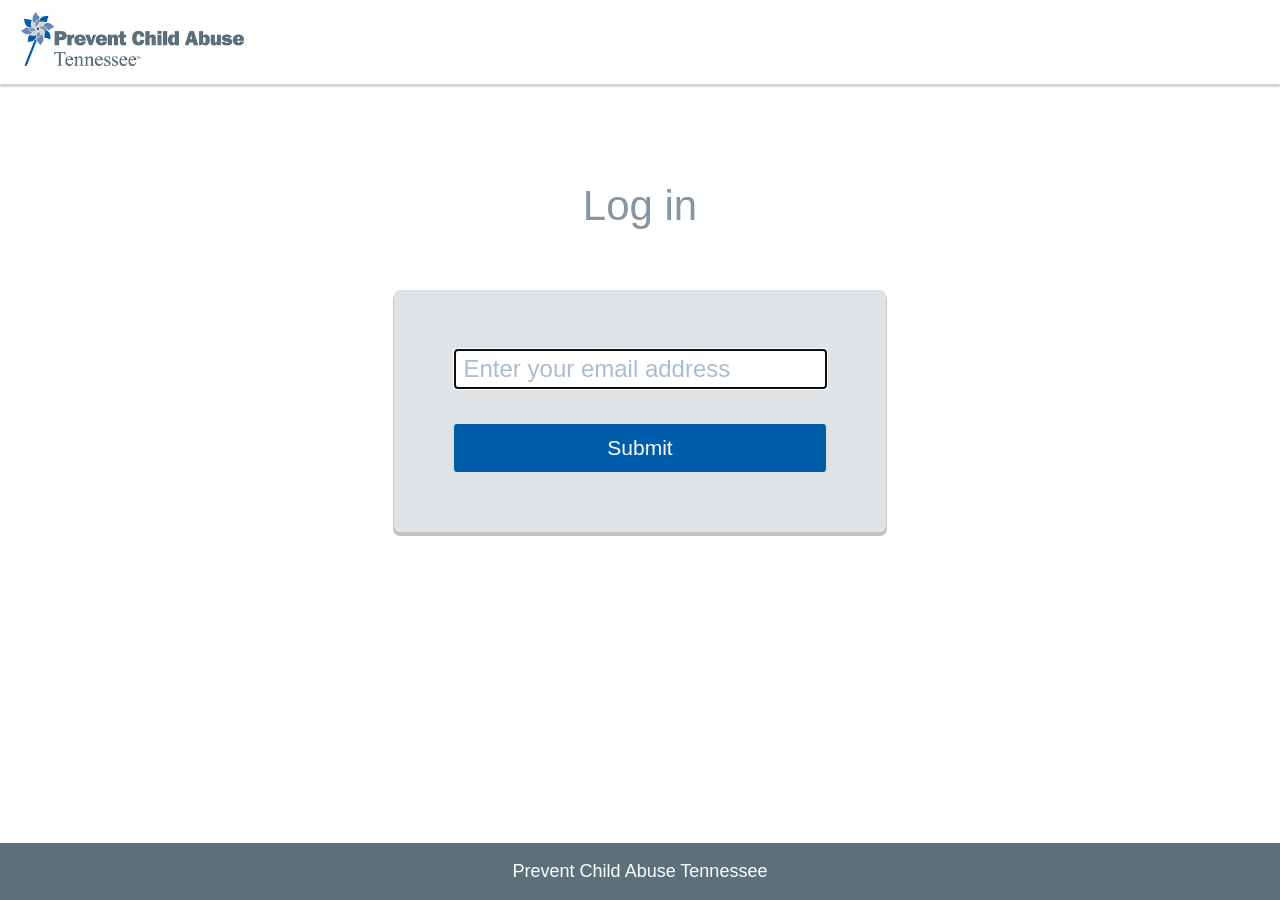
==== html/index.html @ da8a9874 "Merge remote-tracking branch 'upstream/master' Syncing with project files" ====
<!DOCTYPE html>
<html lang="en">
<head>
    <meta charset="UTF-8">
    <link rel="stylesheet" type="text/css" href="css/app.css" media="screen" />
    <title>PCAT inventory</title>
</head>
<body>

    <nav>
        <a href="http://www.pcat.org/">
            <img src="img/PCA-Logo_TN_2C_sm.jpg" alt="PCAT logo" class="pcat-logo">
        </a>

        <ul>

        </ul>
    </nav>

    <section>
        <div class="section-body">
            <h1>
                Log in
            </h1>

            <div class="login-card">
                <form class="login-form">
                    <input type="email"
                           class="login-input"
                           value=""
                           spellcheck="false"
                           name="Email"
                           placeholder="Enter your email address"
                           autofocus>
                    <button name="submit" class="button big-button affirmative">
                        Submit
                    </button>
                </form>

            </div>

        </div>
    </section>

    <footer>
        Prevent Child Abuse Tennessee
    </footer>

</body>
</html>
---- html/css/app.css ----
/*colors-from-logo: */
/*  dark-blue: #005dab; */
/*  medium-blue: #6286c4; */
/*  dark-gray: #5c707b; */
/*  medium-gray: #8595a2; */
/*  light-gray: #cdd6dd; */

html {
    font: 12px "Helvetica", sans-serif;
}

/*body {*/
    /*background-color: #f7fafc;                  /!* lighter than pcat light gray *!/*/
    /*background-color: #e0f1fe;                  /!* lighter than pcat dark blue *!/*/
/*}*/

/*.white-page {*/
    /*background-color: white;*/
/*}*/

h1 {
    font-weight: normal;
    font-size: 3.5rem;
    /*color: lightslategray;            /!* intuition *!/*/
    /*color: #76757f;                   /!* intuition *!/*/
    /*color: #5c707b;                   /!* pcat dark gray *!/*/
    color: #8595a2;                 /* pcat medium gray */
    text-align: center;
    padding: 0;
    margin: 5rem 2rem;
}

h2 {
    font-weight: normal;
    font-size: 2.25rem;
    color: #5c707b;                 /* pcat dark gray */
    text-align: center;
    line-height: 3rem;
    padding: 0;
    margin: 4rem 1rem .5rem 1rem;
}

h3 {
    font-weight: normal;
    font-size: 2rem;
    color: #8595a2;                 /* pcat medium gray */
    text-align: center;
    line-height: 2.5rem;
    padding: 0;
    margin: 0 1rem 3rem 1rem;
}

h4 {
    font-weight: normal;
    font-size: 2rem;
    color: #005dab;                 /* pcat dark blue */
    text-align: center;
    line-height: 2.5rem;
    padding: 0;
    margin: 1rem 1rem 1rem 1rem;
}

nav {
    display: flex;
    justify-content: space-between;
    position: absolute;
    right: 0;
    top: 0;
    left: 0;
    padding: 1rem 0;
    /*background-color: #cbcbcb;        /!* intuition *!/*/
    background-color: white;
    box-shadow: 0 .25rem .15rem 0 #d4d4d4;
}

.nav-list {
    display: flex;
    list-style-type: none;
    align-self: center;
    z-index: 1;
}

.nav-list li a {
    padding: 0 .5rem;
    /*text-decoration: none;*/
}

.pcat-logo {
    height: 4.5rem;
    padding: 0 0 .25rem 1.75rem;
}

section {
    position: relative;
    top: 2.5rem;
    left: 0;
    padding-top: 5rem;
    /*display: flex;*/
    /*justify-content: center;*/
    /*align-items: center;*/
}

.section-body {
    display: flex;
    flex-direction: column;
    /*justify-content: center;*/
    align-items: center;
    padding: 2rem .5rem;
}

.login-card {
    /*height: 30rem;*/
    /*width: 45rem;*/
    /*background-color: #eaeaea;                    /!* intuition *!/*/
    /*background-color: #cdd6dd;                    /!* pcat light gray *!/*/
    background-color: #e0e3e5;                  /* lighter than pcat light gray */
    /*border: .125rem solid #e5e5e5;*/
    border-radius: .5rem;
    /*box-shadow: 0 .25rem .05rem 0 #d4d4d4;        /!* intuition *!/*/
    /*box-shadow: 0 .25rem .05rem 0 #8595a2;        /!* pcat medium gray *!/*/
    /*box-shadow: 0 .25rem .05rem .075rem #adbdca;  /!* lighter than pcat medium gray *!/*/
    box-shadow: 0 .25rem .05rem .075rem #c0c3c5;  /* intuition */
}

.login-form {
    display: flex;
    justify-content: center;
    align-items: center;
    flex-direction: column;
}

footer {
    font-size: 1.5rem;
    /*background-color: darkgray;                   /!* intuition *!/*/
    /*background-color: #545660;                    /!* intuition *!/*/
    background-color: #5c707b;                  /* pcat dark gray */
    color: white;
    position: absolute;
    right: 0;
    bottom: 0;
    left: 0;
    padding: 1.5rem;
    text-align: center;
}

.login-input {
    font-size: 2rem;
    height: 3rem;
    width: 30rem;
    margin: 5rem 5rem 3rem 5rem;
    padding-left: 0.75rem;
    /*border: 1px solid #cdd6dd;                    /!* pcat light gray *!/*/
    border: none;
    border-radius: .25rem;
}

::-webkit-input-placeholder {
    /*color: #cdd6dd;                               /!* pcat light gray *!/*/
    /*color: #8595a2;                               /!* pcat medium gray *!/*/
    color: #aabdce;                             /* lighter than pcat medium gray */
    font-size: 2rem;
}

:-moz-placeholder { /* Firefox 18- */
    color: #cdd6dd;                             /* pcat light gray */
    font-size: 2rem;
}

::-moz-placeholder {  /* Firefox 19+ */
    color: #cdd6dd;                             /* pcat light gray */
    font-size: 2rem;
}

:-ms-input-placeholder {
    color: #cdd6dd;                             /* pcat light gray */
    font-size: 2rem;
}

.button {
    font-size: 1rem;
    color: white;
    border: none;
    padding: 1rem;
    border-radius: .25rem;
}

.affirmative {
    /*background-color: #4666a5;                   /!* intuition *!/*/
    /*background-color: rgb(15,92,176);            /!* intuition *!/*/
    /*background-color: #76757f;                   /!* intuition *!/*/
    background-color: #005dab;                  /* pcat dark blue */
}

.neutral {
    background-color: #8595a2;                  /* pcat medium gray */
}

.big-button {
    font-size: 1.75rem;
    width: 31rem;
    margin: 0 5rem 5rem 5rem;
}

.medium-button {
    font-size: 1.25rem;
    padding: 1rem 2rem;
    margin: 0 5rem 5rem 5rem;
}

.inline-button {
    padding: .375rem 1.5rem;
    margin-left: 1rem;
    /*background-color: #6286c4;                  /!* pcat medium blue *!/*/
}

.logout-button {
    margin: .5rem 1.5rem .5rem .5rem;
    align-self: center;
}

/*.continue-request-button {*/
    /*align-self: center;*/
    /*margin: 3rem 0 0 0;*/
/*}*/

.dummy-inventory {
    display: flex;
    flex-direction: column;
}

.dummy-inventory-label-row {
    font-size: 1.25rem;
    display: flex;
}

.dummy-inventory-row {
    display: flex;
    align-items: center;
}

.dummy-table-row {
    background-color: #cdd6dd;                    /* pcat light gray */
    border: 1px solid #cdd6dd;                    /* pcat light gray */
    height: 2rem;
    margin-left: .5rem;
}

.dummy-prod {
    width: 7.5rem;
    margin-left: 0;
}

.dummy-desc {
    width: 19.75rem;
}

.dummy-loc {
    width: 12rem;
}

.dummy-avail {
    width: 5.5rem;
}

.dummy-qty {
    width: 3rem;
    margin-left: 0;
    margin-right: .5rem;
}

.confirm {
    background-color: white;
    border: 1px solid #cdd6dd;                    /* pcat light gray */
    margin: .175rem .5rem .175rem 0;
}

.medium-checkbox {
    width: 2rem;
    height: 2rem;
}

.inline-directive {
    display: flex;
    align-items: center;
    margin: -2rem 0 2rem 0;
}

.inline-directive h2 {
    margin: 0 1.5rem 0 0;
}

.inline-directive input {
    height: 2rem;
}

.family-number-input {
    border: 1px solid #cdd6dd;                    /* pcat light gray */
}

.item-box {
    padding: 1rem 2rem 2rem 2rem;
    background-color: #f5f8fa;                    /* lighter than pcat light gray */
/*border: 1px solid #cdd6dd;                            /!* pcat light gray *!/*/
    border-radius: .5rem;
}
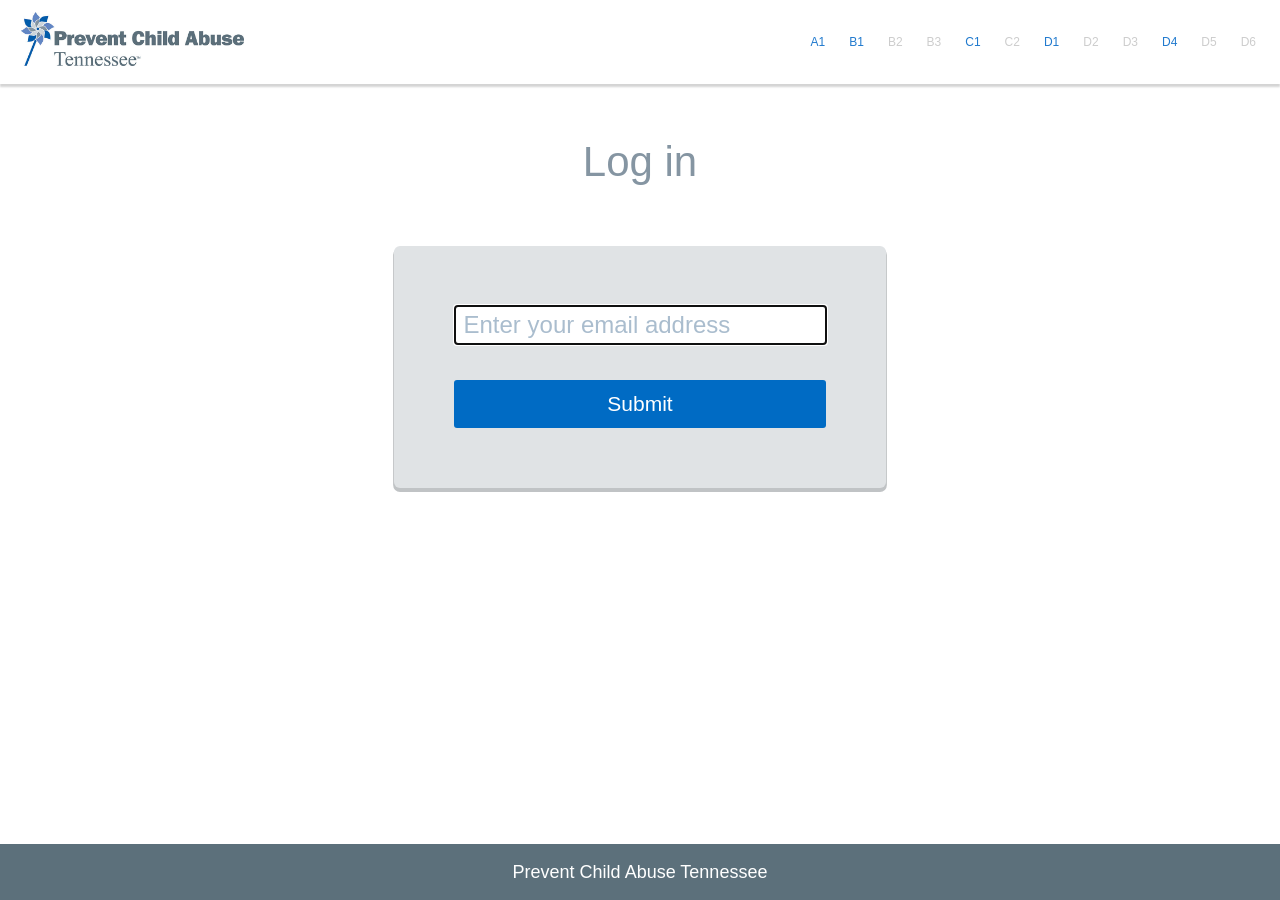
==== commit 868928d7: "Merge branch 'master' into TOPIC/supervisor_approval" ====
--- a/html/index.html
+++ b/html/index.html
@@ -7,40 +7,58 @@
 </head>
 <body>
 
-    <nav>
-        <a href="http://www.pcat.org/">
-            <img src="img/PCA-Logo_TN_2C_sm.jpg" alt="PCAT logo" class="pcat-logo">
-        </a>
+    <div class="content">
+        <nav>
+            <a href="http://www.pcat.org/">
+                <img src="img/PCA-Logo_TN_2C_sm.jpg" alt="PCAT logo" class="pcat-logo">
+            </a>
 
-        <ul>
+            <!--<ul class="nav-list">-->
+            <!--<li><a href="request.html">Request items</a></li>-->
+            <!--<li><a href="review-approvals.html">Review pending approvals</a></li>-->
+            <!--</ul>-->
 
-        </ul>
-    </nav>
+            <ul class="nav-list">
+                <li><a href="index.html">A1</a></li>
+                <li><a href="request.html">B1</a></li>
+                <li><a href="complete-request.html" style="color: rgba(1,1,1,0.2)">B2</a></li>
+                <li><a href="confirm-request.html" style="color: rgba(1,1,1,0.2)">B3</a></li>
+                <li><a href="review-approvals.html">C1</a></li>
+                <li><a href="confirm-approvals.html" style="color: rgba(1,1,1,0.2)">C2</a></li>
+                <li><a href="manage-items.html">D1</a></li>
+                <li><a href="update-items.html" style="color: rgba(1,1,1,0.2)">D2</a></li>
+                <li><a href="add-item.html" style="color: rgba(1,1,1,0.2)">D3</a></li>
+                <li><a href="manage-users.html">D4</a></li>
+                <li><a href="update-users.html" style="color: rgba(1,1,1,0.2)">D5</a></li>
+                <li><a href="add-user.html" style="color: rgba(1,1,1,0.2)">D6</a></li>
+            </ul>
+        </nav>
 
-    <section>
-        <div class="section-body">
-            <h1>
-                Log in
-            </h1>
+        <section>
+            <div class="section-body">
+                <h1>
+                    Log in
+                </h1>
 
-            <div class="login-card">
-                <form class="login-form">
-                    <input type="email"
-                           class="login-input"
-                           value=""
-                           spellcheck="false"
-                           name="Email"
-                           placeholder="Enter your email address"
-                           autofocus>
-                    <button name="submit" class="button big-button affirmative">
-                        Submit
-                    </button>
-                </form>
+                <div class="login-card">
+                    <form class="login-form">
+                        <input type="email"
+                               class="login-input"
+                               value=""
+                               spellcheck="false"
+                               name="Email"
+                               placeholder="Enter your email address"
+                               autofocus>
+                        <button name="submit" class="button big-button affirmative">
+                            Submit
+                        </button>
+                    </form>
+
+                </div>
 
             </div>
-
-        </div>
-    </section>
+        </section>
+    </div>
 
     <footer>
         Prevent Child Abuse Tennessee
--- a/html/css/app.css
+++ b/html/css/app.css
@@ -1,39 +1,28 @@
-/*colors-from-logo: */
-/*  dark-blue: #005dab; */
-/*  medium-blue: #6286c4; */
-/*  dark-gray: #5c707b; */
-/*  medium-gray: #8595a2; */
-/*  light-gray: #cdd6dd; */
-
 html {
     font: 12px "Helvetica", sans-serif;
 }
 
-/*body {*/
-    /*background-color: #f7fafc;                  /!* lighter than pcat light gray *!/*/
-    /*background-color: #e0f1fe;                  /!* lighter than pcat dark blue *!/*/
-/*}*/
-
-/*.white-page {*/
-    /*background-color: white;*/
-/*}*/
+body {
+    margin: 0;
+}
+
+.content {
+    min-height: calc(100vh - 50px - 3rem);
+}
 
 h1 {
     font-weight: normal;
     font-size: 3.5rem;
-    /*color: lightslategray;            /!* intuition *!/*/
-    /*color: #76757f;                   /!* intuition *!/*/
-    /*color: #5c707b;                   /!* pcat dark gray *!/*/
-    color: #8595a2;                 /* pcat medium gray */
-    text-align: center;
-    padding: 0;
-    margin: 5rem 2rem;
+    color: #8595a2;                             /* pcat medium gray */
+    text-align: center;
+    padding: 0;
+    margin: 2rem 2rem 5rem 2rem;
 }
 
 h2 {
     font-weight: normal;
     font-size: 2.25rem;
-    color: #5c707b;                 /* pcat dark gray */
+    color: #5c707b;                             /* pcat dark gray */
     text-align: center;
     line-height: 3rem;
     padding: 0;
@@ -43,7 +32,7 @@
 h3 {
     font-weight: normal;
     font-size: 2rem;
-    color: #8595a2;                 /* pcat medium gray */
+    color: #8595a2;                             /* pcat medium gray */
     text-align: center;
     line-height: 2.5rem;
     padding: 0;
@@ -53,7 +42,7 @@
 h4 {
     font-weight: normal;
     font-size: 2rem;
-    color: #005dab;                 /* pcat dark blue */
+    color: #5c707b;                             /* pcat dark gray */
     text-align: center;
     line-height: 2.5rem;
     padding: 0;
@@ -68,7 +57,6 @@
     top: 0;
     left: 0;
     padding: 1rem 0;
-    /*background-color: #cbcbcb;        /!* intuition *!/*/
     background-color: white;
     box-shadow: 0 .25rem .15rem 0 #d4d4d4;
 }
@@ -81,8 +69,13 @@
 }
 
 .nav-list li a {
-    padding: 0 .5rem;
-    /*text-decoration: none;*/
+    padding-right: 2rem;
+    color: #217ace;                             /* lighter than pcat dark blue */
+    text-decoration: none;
+}
+
+.nav-list li a:hover {
+    color: #005dab;                             /* pcat dark blue */
 }
 
 .pcat-logo {
@@ -95,30 +88,18 @@
     top: 2.5rem;
     left: 0;
     padding-top: 5rem;
-    /*display: flex;*/
-    /*justify-content: center;*/
-    /*align-items: center;*/
 }
 
 .section-body {
     display: flex;
     flex-direction: column;
-    /*justify-content: center;*/
     align-items: center;
     padding: 2rem .5rem;
 }
 
 .login-card {
-    /*height: 30rem;*/
-    /*width: 45rem;*/
-    /*background-color: #eaeaea;                    /!* intuition *!/*/
-    /*background-color: #cdd6dd;                    /!* pcat light gray *!/*/
     background-color: #e0e3e5;                  /* lighter than pcat light gray */
-    /*border: .125rem solid #e5e5e5;*/
     border-radius: .5rem;
-    /*box-shadow: 0 .25rem .05rem 0 #d4d4d4;        /!* intuition *!/*/
-    /*box-shadow: 0 .25rem .05rem 0 #8595a2;        /!* pcat medium gray *!/*/
-    /*box-shadow: 0 .25rem .05rem .075rem #adbdca;  /!* lighter than pcat medium gray *!/*/
     box-shadow: 0 .25rem .05rem .075rem #c0c3c5;  /* intuition */
 }
 
@@ -131,14 +112,10 @@
 
 footer {
     font-size: 1.5rem;
-    /*background-color: darkgray;                   /!* intuition *!/*/
-    /*background-color: #545660;                    /!* intuition *!/*/
     background-color: #5c707b;                  /* pcat dark gray */
     color: white;
-    position: absolute;
-    right: 0;
-    bottom: 0;
-    left: 0;
+    height: 20px;
+    margin-top: 30px;
     padding: 1.5rem;
     text-align: center;
 }
@@ -149,14 +126,11 @@
     width: 30rem;
     margin: 5rem 5rem 3rem 5rem;
     padding-left: 0.75rem;
-    /*border: 1px solid #cdd6dd;                    /!* pcat light gray *!/*/
     border: none;
     border-radius: .25rem;
 }
 
 ::-webkit-input-placeholder {
-    /*color: #cdd6dd;                               /!* pcat light gray *!/*/
-    /*color: #8595a2;                               /!* pcat medium gray *!/*/
     color: #aabdce;                             /* lighter than pcat medium gray */
     font-size: 2rem;
 }
@@ -185,14 +159,19 @@
 }
 
 .affirmative {
-    /*background-color: #4666a5;                   /!* intuition *!/*/
-    /*background-color: rgb(15,92,176);            /!* intuition *!/*/
-    /*background-color: #76757f;                   /!* intuition *!/*/
+    background-color: #006bc4;                  /* lighter than pcat dark blue */
+}
+
+.button.affirmative:hover {
     background-color: #005dab;                  /* pcat dark blue */
 }
 
 .neutral {
     background-color: #8595a2;                  /* pcat medium gray */
+}
+
+.button.neutral:hover {
+    background-color: gray;
 }
 
 .big-button {
@@ -210,62 +189,11 @@
 .inline-button {
     padding: .375rem 1.5rem;
     margin-left: 1rem;
-    /*background-color: #6286c4;                  /!* pcat medium blue *!/*/
 }
 
 .logout-button {
     margin: .5rem 1.5rem .5rem .5rem;
     align-self: center;
-}
-
-/*.continue-request-button {*/
-    /*align-self: center;*/
-    /*margin: 3rem 0 0 0;*/
-/*}*/
-
-.dummy-inventory {
-    display: flex;
-    flex-direction: column;
-}
-
-.dummy-inventory-label-row {
-    font-size: 1.25rem;
-    display: flex;
-}
-
-.dummy-inventory-row {
-    display: flex;
-    align-items: center;
-}
-
-.dummy-table-row {
-    background-color: #cdd6dd;                    /* pcat light gray */
-    border: 1px solid #cdd6dd;                    /* pcat light gray */
-    height: 2rem;
-    margin-left: .5rem;
-}
-
-.dummy-prod {
-    width: 7.5rem;
-    margin-left: 0;
-}
-
-.dummy-desc {
-    width: 19.75rem;
-}
-
-.dummy-loc {
-    width: 12rem;
-}
-
-.dummy-avail {
-    width: 5.5rem;
-}
-
-.dummy-qty {
-    width: 3rem;
-    margin-left: 0;
-    margin-right: .5rem;
 }
 
 .confirm {
@@ -274,23 +202,20 @@
     margin: .175rem .5rem .175rem 0;
 }
 
-.medium-checkbox {
-    width: 2rem;
+.inline-directive {
+    display: flex;
+    justify-content: center;
+    margin: -3rem 0 4rem 0;
+}
+
+.inline-directive h2 {
+    margin: 0 .75rem 0 0;
+}
+
+.inline-directive input {
+    padding-left: 1rem;
     height: 2rem;
-}
-
-.inline-directive {
-    display: flex;
-    align-items: center;
-    margin: -2rem 0 2rem 0;
-}
-
-.inline-directive h2 {
-    margin: 0 1.5rem 0 0;
-}
-
-.inline-directive input {
-    height: 2rem;
+    margin: .25rem 0 0 0;
 }
 
 .family-number-input {
@@ -300,7 +225,51 @@
 .item-box {
     padding: 1rem 2rem 2rem 2rem;
     background-color: #f5f8fa;                    /* lighter than pcat light gray */
-/*border: 1px solid #cdd6dd;                            /!* pcat light gray *!/*/
     border-radius: .5rem;
 }
 
+.review-table-row {
+    display: flex;
+    align-items: center;
+}
+
+.review-table-row .button {
+    margin-right: 2rem;
+}
+
+.review-table-row-label {
+    font-size: 1.25rem;
+    color: #8595a2;                               /* pcat medium gray */
+    margin: 0 1rem;
+}
+
+.review-table-row-data {
+    font-size: 1.25rem;
+    margin-right: 4rem;
+}
+
+.quantity-input {
+    width: 3rem;
+}
+
+tr a {
+    background-color: #006bc4;                  /* lighter than pcat dark blue */
+    font-size: 1rem;
+    color: white;
+    border: none;
+    border-radius: .25rem;
+    text-decoration: none;
+    padding: .375rem 1.5rem;
+}
+
+tr a:hover {
+    background-color: #005dab;                  /* pcat dark blue */
+}
+
+th {
+    padding-left: 1rem;
+}
+
+form h2 {
+    font-size: 2rem;
+}
